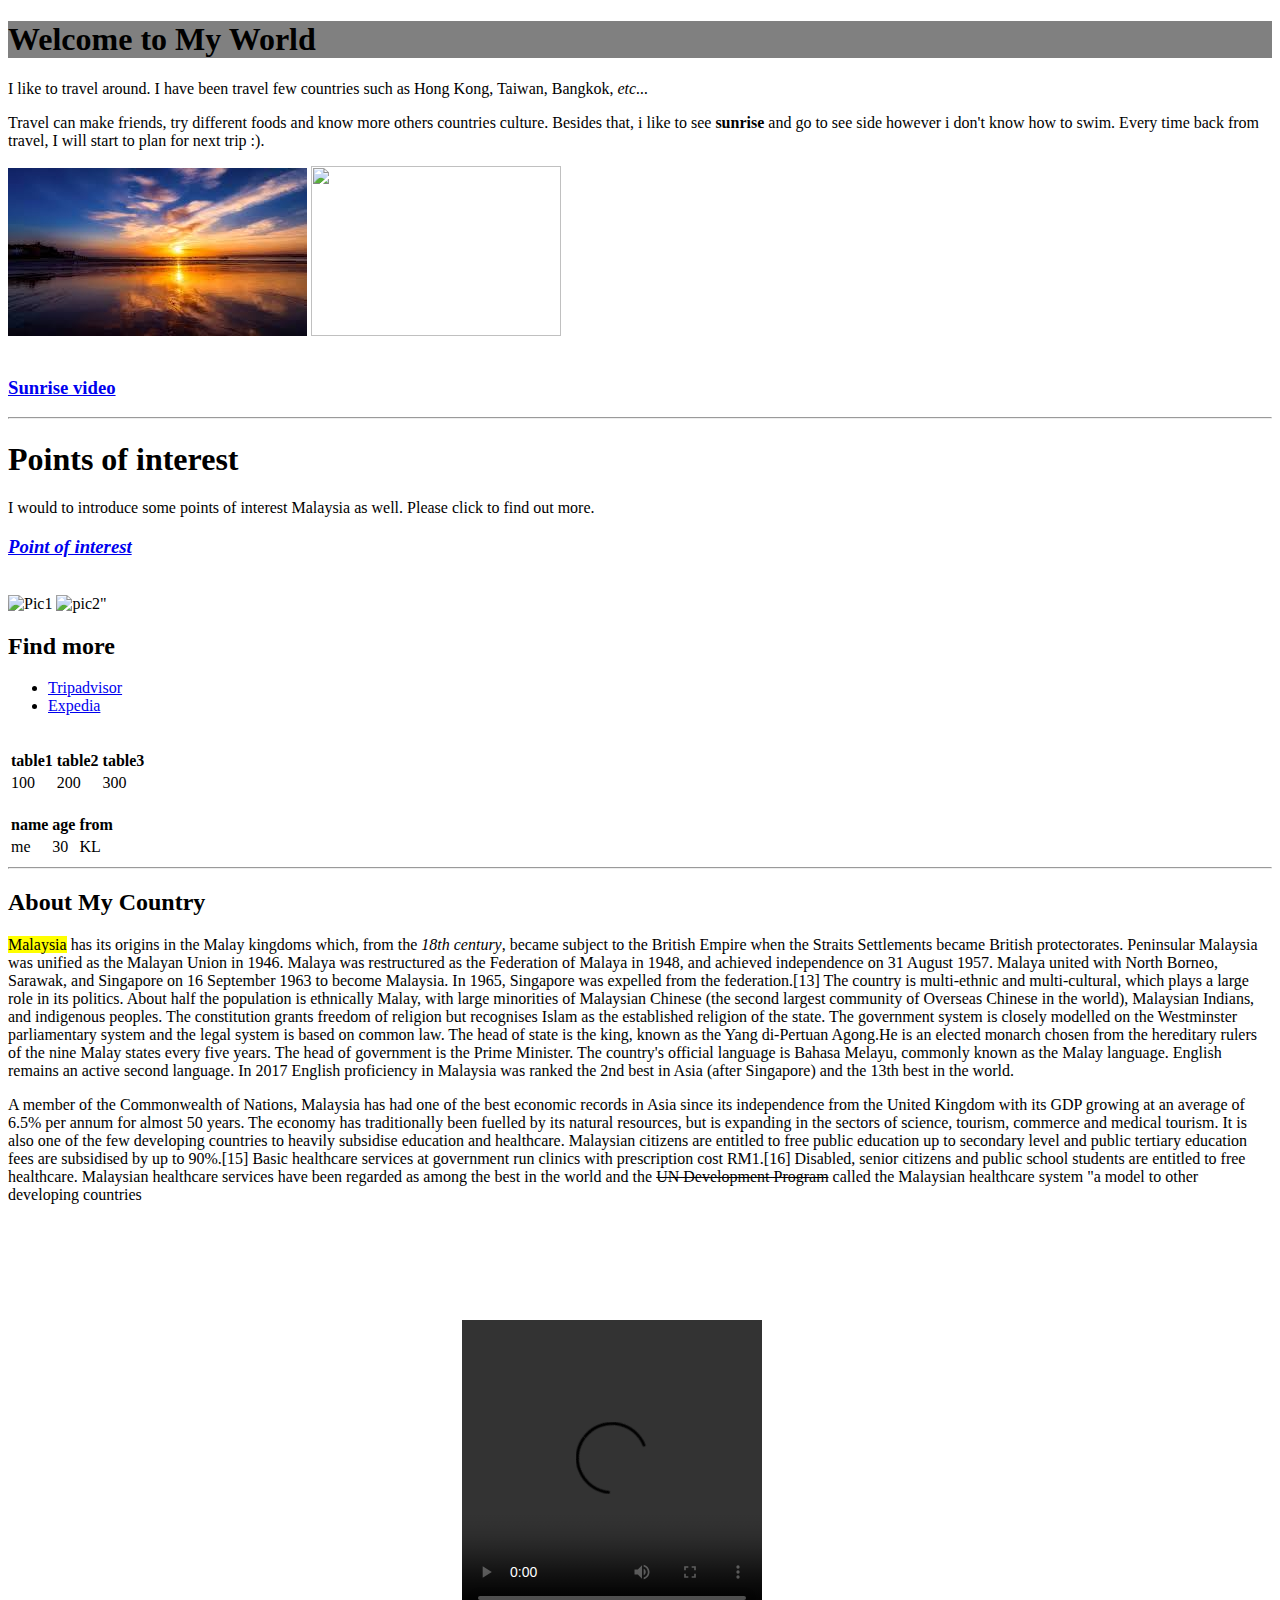
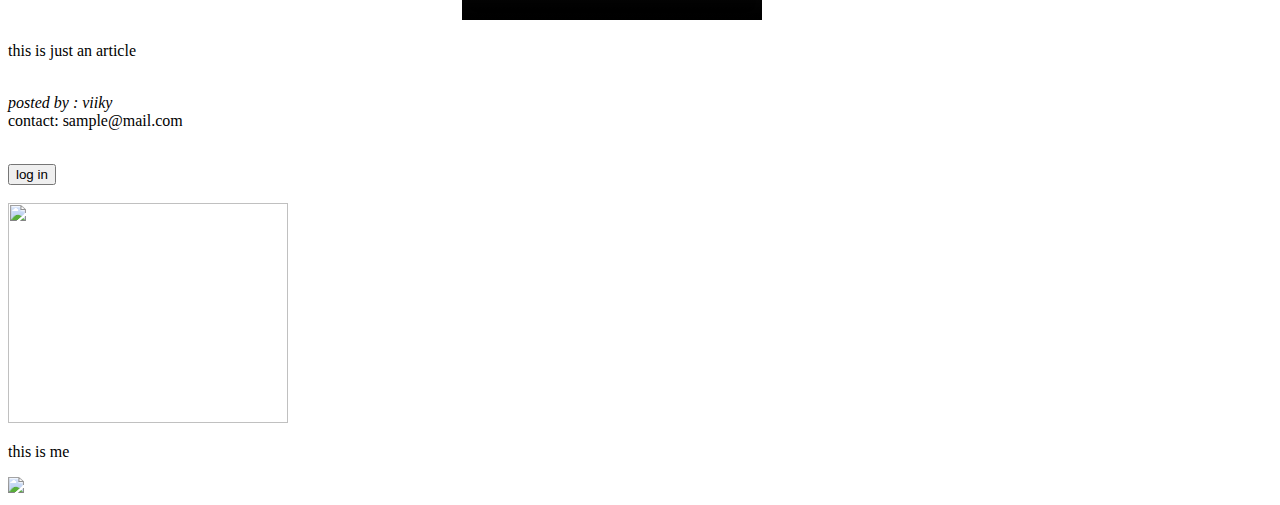
==== index.html @ e0320236 "Rename Html.Html to index.html" ====
<!DOCTYPE html>
<html>
<head>
	<title>My websites</title>
	<link rel="stylesheet" type="text/css" href="style.css">
	<!--link to google font-->
	<link href="https://fonts.googleapis.com/css?family=Indie+Flower" rel="stylesheet">
<body>
	<h1 style="background-color: grey">Welcome to My World</h1>

<p>I like to travel around. I have been travel few countries such as Hong Kong, Taiwan, Bangkok, <em>etc...</em></p>
<p>Travel can make friends, try different foods and know more others countries culture. Besides that, i like to see <strong>sunrise</strong> and go to see side however i don't know how to swim. Every time back from travel, I will start to plan for next trip :). </p>


<img src="[data-uri]">
<img src="https://images.pexels.com/photos/11434/Life-of-Pix-free-stock-photos-sunset-sea-light-mikewilson.jpeg?auto=compress&cs=tinysrgb&h=350" height="170" width="250">
<br/>
<br/>

<a href="https://www.youtube.com/watch?v=Xi4MaJKd1gA" target="_blank"><h3>Sunrise video</h3></a>
<hr>

<section>
<h1 id="omg"> Points of interest</h1>
<p>I would to introduce some points of interest Malaysia as well. Please click to find out more.</p> 
<p><a href="https://theculturetrip.com/asia/malaysia/articles/malaysia-s-most-beautiful-places-to-visit-must-see-destinations/" target="blank"><h3><em>Point of interest</em></h3></a></p>
<br/>
<img src="Pic1.jpg" alt="Pic1" height="220" width="320"> 
<img src="pic2.jpg" alt=pic2" height="220" width="300">
<br>
<h2>Find more</h2>
<ul>
<li> <a href="https://www.tripadvisor.com.my/">Tripadvisor</a></li>
<li><a href="https://www.expedia.com.my/">Expedia</a></li>	
</ul>
<br>
<table>
	 <th>table1</th> <th>table2</th> <th>table3</th> 
	</tr>
 	<tr>
	<td>100</td> <td>200</td><td>300</td>		
	</tr>
	</table>
<br>
<table>
	<tr>
		<th>name</th><th>age</th><th>from</th>
	</tr>
	<tr>
		<td>me</td><td>30</td><td>KL</td>
	</tr>
</table>	
</section>

<hr>
<div id="there">
<h2> About My Country</h2>
<p><mark>Malaysia</mark> has its origins in the Malay kingdoms which, from the <i>18th century</i>, became subject to the British Empire when the Straits Settlements became British protectorates. Peninsular Malaysia was unified as the Malayan Union in 1946. Malaya was restructured as the Federation of Malaya in 1948, and achieved independence on 31 August 1957. Malaya united with North Borneo, Sarawak, and Singapore on 16 September 1963 to become Malaysia. In 1965, Singapore was expelled from the federation.[13] The country is multi-ethnic and multi-cultural, which plays a large role in its politics. About half the population is ethnically Malay, with large minorities of Malaysian Chinese (the second largest community of Overseas Chinese in the world), Malaysian Indians, and indigenous peoples. The constitution grants freedom of religion but recognises Islam as the established religion of the state. The government system is closely modelled on the Westminster parliamentary system and the legal system is based on common law. The head of state is the king, known as the Yang di-Pertuan Agong.He is an elected monarch chosen from the hereditary rulers of the nine Malay states every five years. The head of government is the Prime Minister. The country's official language is Bahasa Melayu, commonly known as the Malay language. English remains an active second language. In 2017 English proficiency in Malaysia was ranked the 2nd best in Asia (after Singapore) and the 13th best in the world.</p>
<p>A member of the Commonwealth of Nations, Malaysia has had one of the best economic records in Asia since its independence from the United Kingdom with its GDP growing at an average of 6.5% per annum for almost 50 years. The economy has traditionally been fuelled by its natural resources, but is expanding in the sectors of science, tourism, commerce and medical tourism. It is also one of the few developing countries to heavily subsidise education and healthcare. Malaysian citizens are entitled to free public education up to secondary level and public tertiary education fees are subsidised by up to 90%.[15] Basic healthcare services at government run clinics with prescription cost RM1.[16] Disabled, senior citizens and public school students are entitled to free healthcare. Malaysian healthcare services have been regarded as among the best in the world and the <del>UN Development Program</del> called the Malaysian healthcare system "a model to other developing countries</p>
</div>

<iframe width="450" height="400" src="https://www.youtube.com/embed/vEORGzG7SgI" frameborder="0" allow="autoplay; encrypted-media" allowfullscreen></iframe>
<video width="300" height="300" controls>
  <source src="vedio.mp4" type="video/mp4">
  </video>

  <div id="one">
  </div>

  <br>
  <article>this is just an article</article>
<!-- Please do not remove it-->
	<br>
	<footer> 
		<p><i>posted by : viiky </i> <br>contact: sample@mail.com </p>
	</footer>
	<br>

	<button id="log in">
		log in
	</button>
<br>
<br>


<section>
	<div id="container1">
	<div class="box" id="bos2"></div>
		<div class="box" id="bos3"></div>
		<div class="box" id="bos4"></div>
</section>

<div id="you">
	<img src="pic2.jpg" height="220" width="280">
	<p>this is me</p>
	<img id="we" src="Pic1.jpg" heigt="100" width="100">
</div>





</body>


</html>
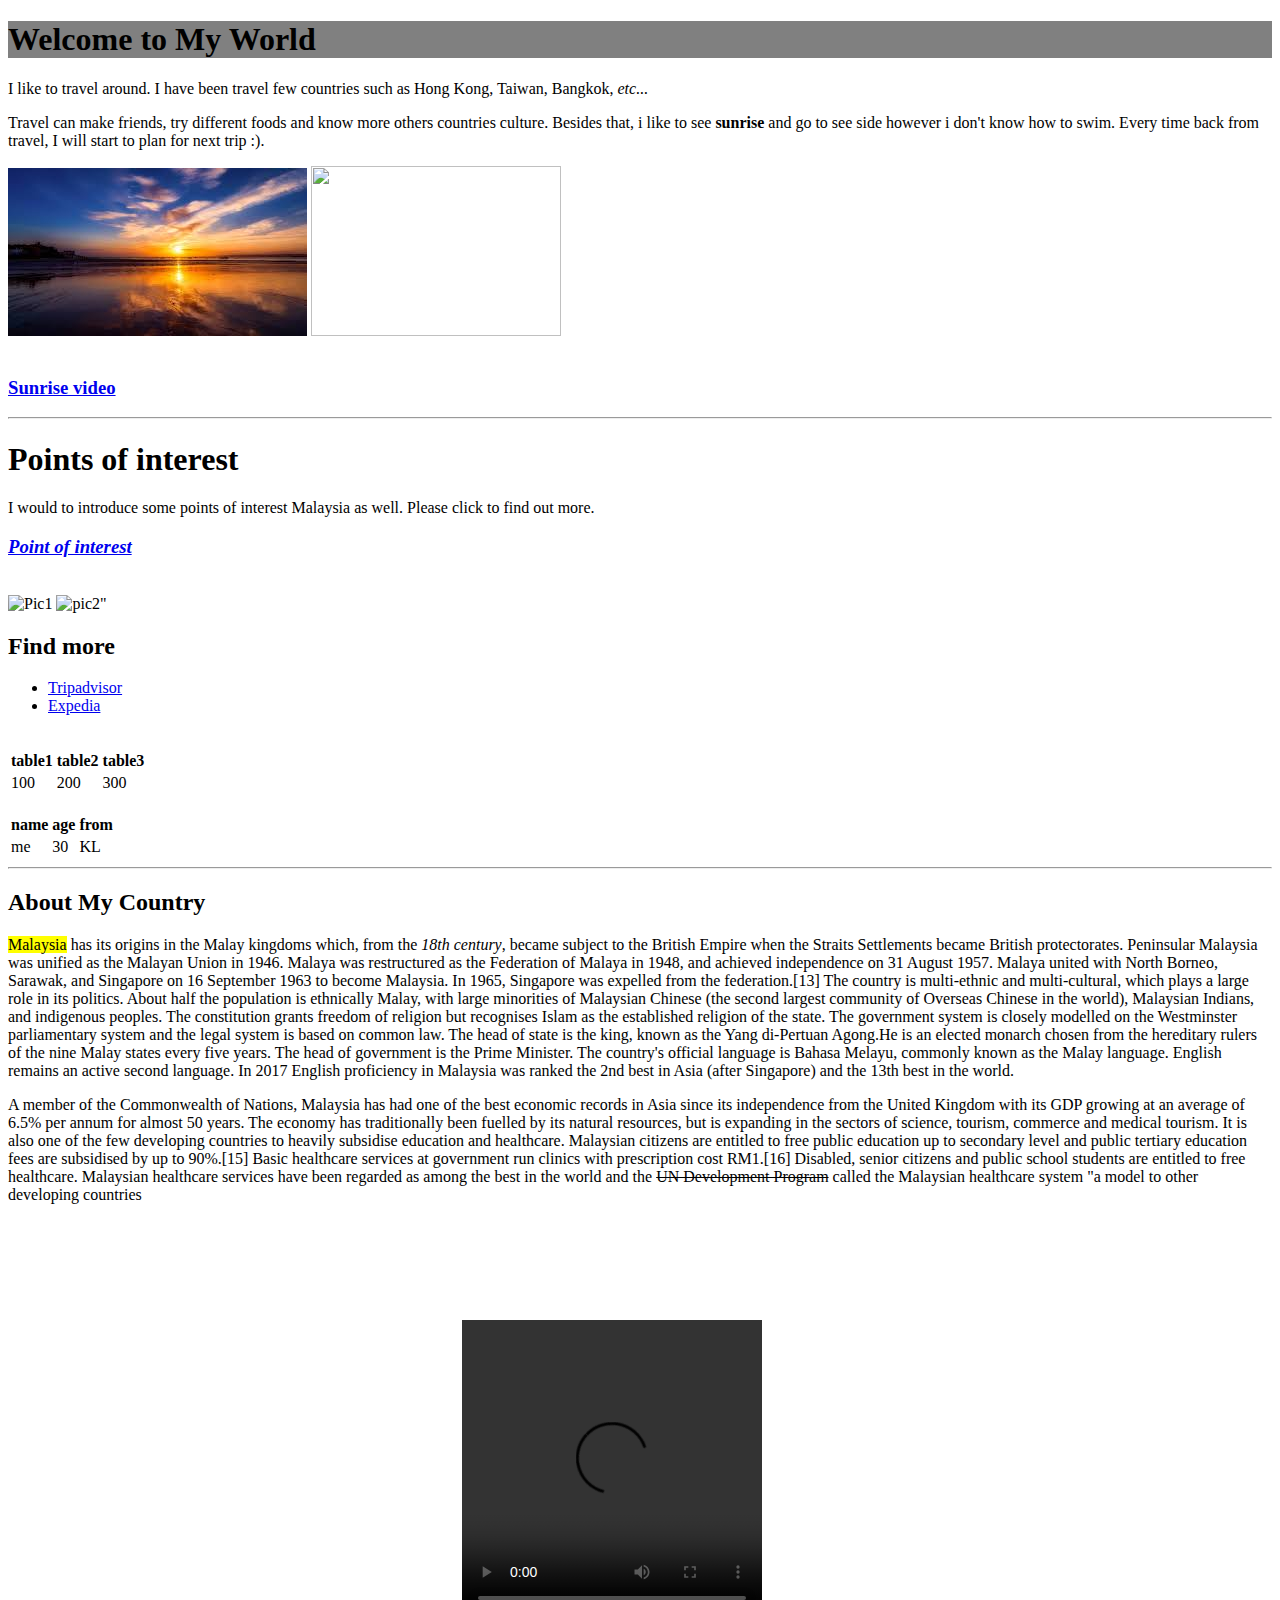
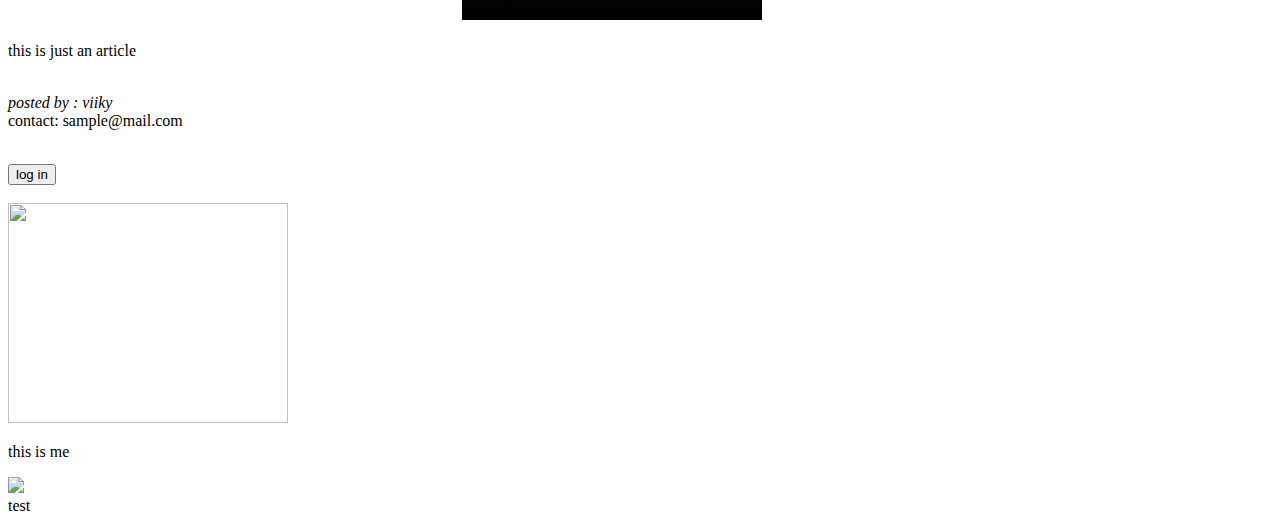
==== commit fb912f34: "testing" ====
--- a/index.html
+++ b/index.html
@@ -98,7 +98,7 @@
 
 
 
-
+test
 
 </body>
 
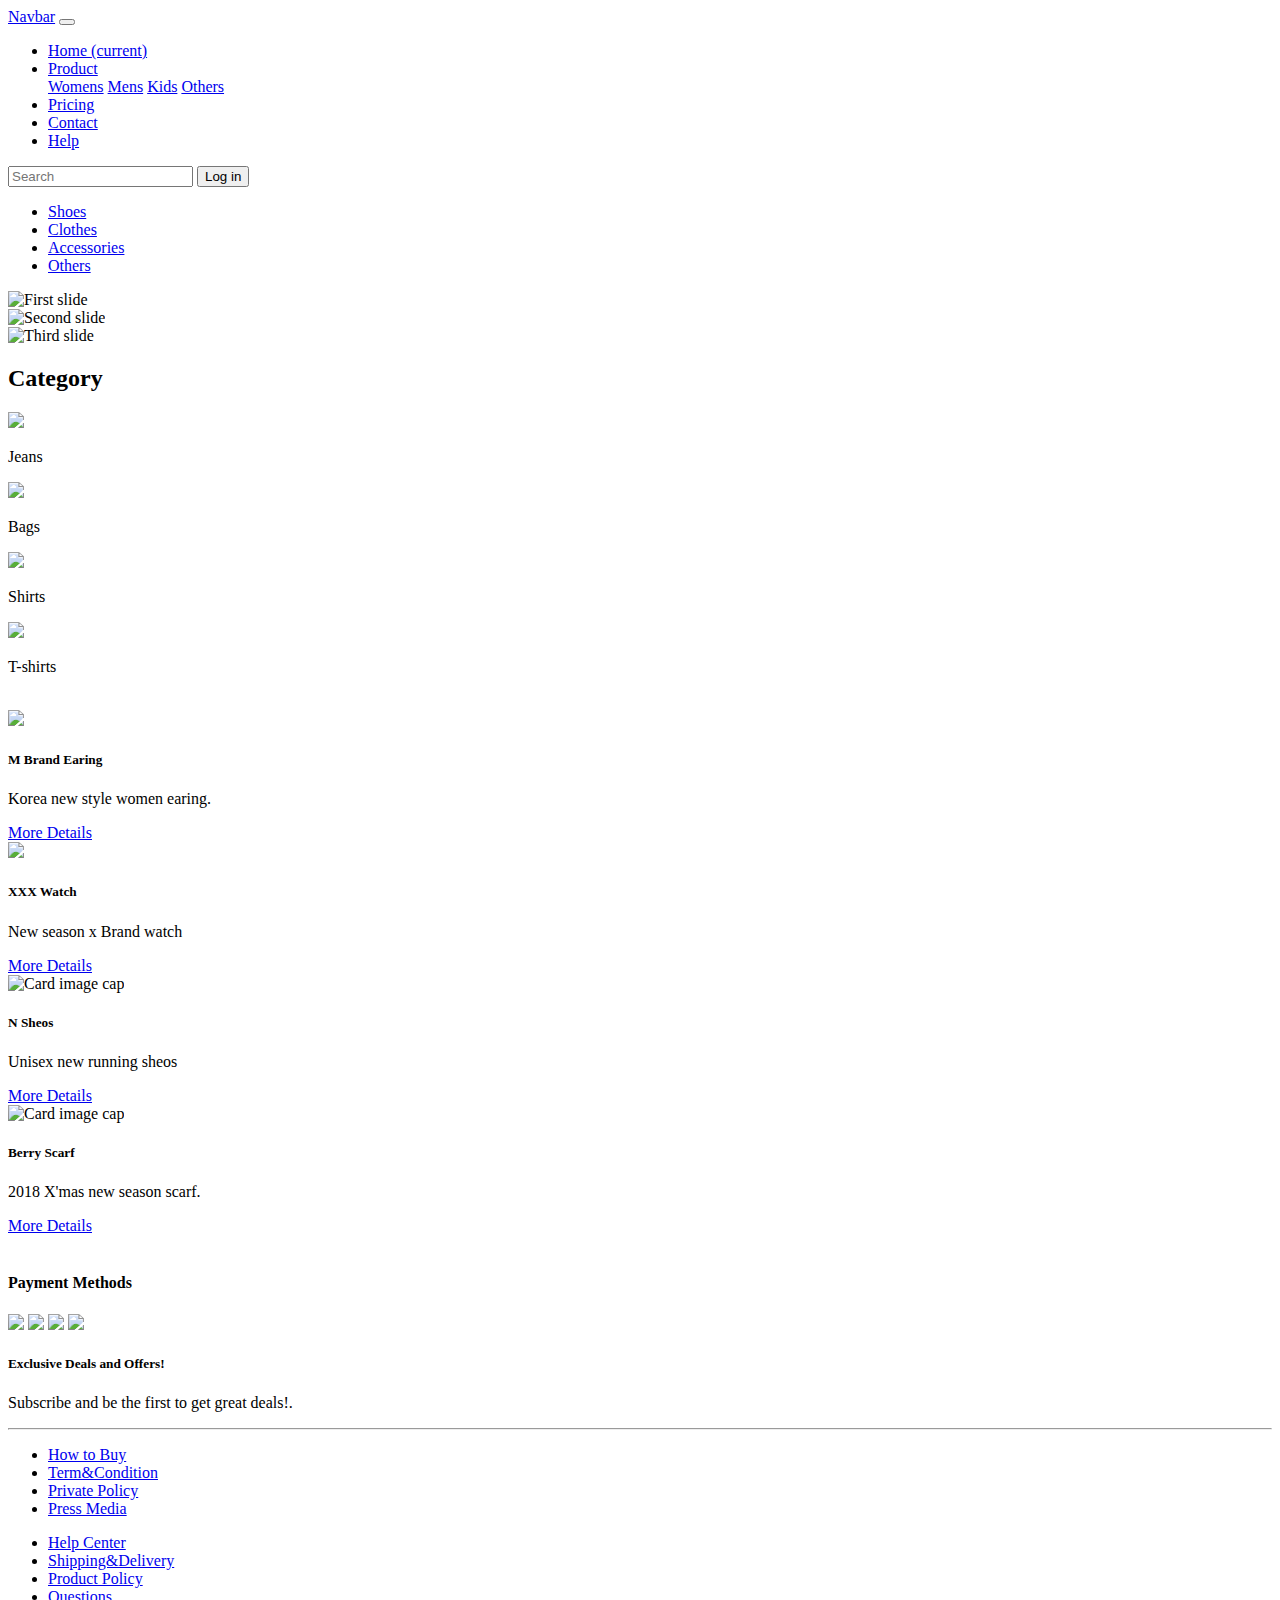
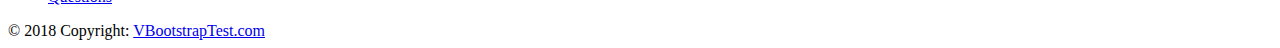
==== commit 36947000: "Add files via upload" ====
--- a/index.html
+++ b/index.html
@@ -1,106 +1,244 @@
 <!DOCTYPE html>
 <html>
 <head>
-	<title>My websites</title>
-	<link rel="stylesheet" type="text/css" href="style.css">
-	<!--link to google font-->
-	<link href="https://fonts.googleapis.com/css?family=Indie+Flower" rel="stylesheet">
+	<title>My Boostrap Page</title>
+	<link rel="stylesheet" href="https://stackpath.bootstrapcdn.com/bootstrap/4.1.3/css/bootstrap.min.css" integrity="sha384-MCw98/SFnGE8fJT3GXwEOngsV7Zt27NXFoaoApmYm81iuXoPkFOJwJ8ERdknLPMO" crossorigin="anonymous">
+	<script src="https://code.jquery.com/jquery-3.3.1.slim.min.js" integrity="sha384-q8i/X+965DzO0rT7abK41JStQIAqVgRVzpbzo5smXKp4YfRvH+8abtTE1Pi6jizo" crossorigin="anonymous"></script>
+<script src="https://cdnjs.cloudflare.com/ajax/libs/popper.js/1.14.3/umd/popper.min.js" integrity="sha384-ZMP7rVo3mIykV+2+9J3UJ46jBk0WLaUAdn689aCwoqbBJiSnjAK/l8WvCWPIPm49" crossorigin="anonymous"></script>
+<script src="https://stackpath.bootstrapcdn.com/bootstrap/4.1.3/js/bootstrap.min.js" integrity="sha384-ChfqqxuZUCnJSK3+MXmPNIyE6ZbWh2IMqE241rYiqJxyMiZ6OW/JmZQ5stwEULTy" crossorigin="anonymous"></script>
+
+<link rel="stylesheet" type="text/css" href="style.css">
+<link href="https://fonts.googleapis.com/css?family=Modern+Antiqua" rel="stylesheet">
+
+</head>
 <body>
-	<h1 style="background-color: grey">Welcome to My World</h1>
-
-<p>I like to travel around. I have been travel few countries such as Hong Kong, Taiwan, Bangkok, <em>etc...</em></p>
-<p>Travel can make friends, try different foods and know more others countries culture. Besides that, i like to see <strong>sunrise</strong> and go to see side however i don't know how to swim. Every time back from travel, I will start to plan for next trip :). </p>
-
-
-<img src="[data-uri]">
-<img src="https://images.pexels.com/photos/11434/Life-of-Pix-free-stock-photos-sunset-sea-light-mikewilson.jpeg?auto=compress&cs=tinysrgb&h=350" height="170" width="250">
-<br/>
-<br/>
-
-<a href="https://www.youtube.com/watch?v=Xi4MaJKd1gA" target="_blank"><h3>Sunrise video</h3></a>
-<hr>
-
-<section>
-<h1 id="omg"> Points of interest</h1>
-<p>I would to introduce some points of interest Malaysia as well. Please click to find out more.</p> 
-<p><a href="https://theculturetrip.com/asia/malaysia/articles/malaysia-s-most-beautiful-places-to-visit-must-see-destinations/" target="blank"><h3><em>Point of interest</em></h3></a></p>
-<br/>
-<img src="Pic1.jpg" alt="Pic1" height="220" width="320"> 
-<img src="pic2.jpg" alt=pic2" height="220" width="300">
+<nav class="navbar navbar-expand-lg navbar-light bg-light">
+  <a class="navbar-brand" href="#">Navbar</a>
+  <button class="navbar-toggler" type="button" data-toggle="collapse" data-target="#navbarSupportedContent" aria-controls="navbarSupportedContent" aria-expanded="false" aria-label="Toggle navigation">
+    <span class="navbar-toggler-icon"></span>
+  </button>
+
+  <div class="collapse navbar-collapse" id="navbarSupportedContent">
+    <ul class="navbar-nav mr-auto">
+      <li class="nav-item active">
+        <a class="nav-link" href="#">Home <span class="sr-only">(current)</span></a>
+      </li>
+      <li class="nav-item dropdown">
+        <a class="nav-link dropdown-toggle" href="#" id="navbarDropdown" role="button" data-toggle="dropdown" aria-haspopup="true" aria-expanded="false">
+          Product
+        </a>
+        <div class="dropdown-menu" aria-labelledby="navbarDropdown">
+          <a class="dropdown-item" href="https://www.lazada.com.my/shop-women-clothing/"
+          target="blank">Womens</a>
+          <a class="dropdown-item" href="https://www.lazada.com.my/shop-men-clothing/" target="blank">Mens</a>
+          <a class="dropdown-item" href="https://www.lazada.com.my/catalog/?q=kids&_keyori=ss&from=input&spm=a2o4k.10707594.search.go.1ea85b7buUgb6O/" target="blank">Kids</a>
+          <a class="dropdown-item" href="#">Others</a>
+        </div>
+      </li>
+       <li class="nav-item">
+        <a class="nav-link" href="https://www.google.com/search?q=pricing&source=lnms&tbm=isch&sa=X&ved=0ahUKEwjR_MbCht_cAhXKeX0KHVUKBMAQ_AUICigB&biw=1366&bih=613/" target="blank">Pricing</a>
+      </li>
+      <li class="nav-item">
+        <a class="nav-link" href="http://www.coca-colaindia.com/content/dam/journey/in/en/private/faqs/contact-us2.jpg/" target="blank">Contact</a>
+      </li>
+      <li class="nav-item">
+        <a class="nav-link" href="https://steemitimages.com/DQmPfGvYUqg9TUsaK8EUegqL2gVGR8FSS67FtYRs86UfUP1/help-and-support.png/" target="blank">Help</a>
+      </li>
+    </ul>
+    <form class="form-inline my-2 my-lg-0">
+      <input class="form-control mr-sm-2" type="search" placeholder="Search" aria-label="Search">
+      <button class="btn btn-outline-success my-2 my-sm-0" type="submit">Log in</button>
+    </form>  
+  </div>
+</nav>
+
+<div class="Picture">
+<ul id="Content" class="nav justify-content-center">
+  <li class="nav-item">
+    <a class="nav-link active" href="#">Shoes</a>
+  </li>
+  <li class="nav-item">
+    <a class="nav-link" href="#">Clothes</a>
+  </li>
+  <li class="nav-item"> 
+    <a class="nav-link" href="#">Accessories</a>
+  </li>
+  <li class="nav-item">
+    <a class="nav-link" href="#">Others</a>
+  </li>
+</ul>
+
+<div id="carouselExampleSlidesOnly" class="carousel slide" data-ride="carousel">
+  <div class="carousel-inner">
+    <div class="carousel-item active">
+      <img class="d-block w-100" src="watch2.jpg" alt="First slide">
+    </div>
+    <div class="carousel-item">
+      <img class="d-block w-100" src="sport sheos.jpg" alt="Second slide">
+    </div>
+    <div class="carousel-item">
+      <img class="d-block w-100" src="mixmix.jpg" alt="Third slide">
+    </div>
+  </div>
+</div>
+</div>
+
+<h2>Category</h2>
+
+<div class="d-flex flex-row">
+<div class="box d-flex flex-column text-center mr-auto" id="box1">
+  <img src="jeans.jpg" class="images-row" id="test" >
+  <p class="text-warning font-weight-bold">Jeans</p>
+</div>
+
+     <div class="box d-flex flex-column text-center mr-auto" id="bos2">
+      <img src="bags.jpg" class="images-row">
+      <p class="text-danger font-weight-bold ">Bags</p>
+    </div>
+
+    <div class="box d-flex flex-column text-center mr-auto" id="bos3">
+      <img src="shirts.jpg" class="images-row">
+      <p class="text-warning font-weight-bold ">Shirts</p> 
+    </div>
+
+    <div class="box d-flex flex-column text-center mr-auto" id="box4">
+      <img src="t-shirt.jpg" class="images-row">
+      <p class="text-danger font-weight-bold ">T-shirts</p>
+  </div>
+  </div>
+
+   <br>
+
+<div class="container-fluid mx-auto">
+  <div class="row mx-auto">
+<div class="card col-sm-3" style="width: 18rem;">
+  <img class="card-img-top" src="earing.jpg">
+  <div class="card-body">
+    <h5 class="card-title">M Brand Earing</h5>
+    <p class="card-text">Korea new style women earing.</p>
+    <a href="https://www.lazada.com.my/products/scrub-round-button-black-and-white-new-fashion-earrings-i241055034-s316735452.html?spm=a2o4k.searchlist.bestshown_1.1.44b5785cMBlORP&search=1/" target="blank" class="btn btn-primary">More Details</a>
+  </div>
+</div>
+<div class="card col-sm-3" style="width: 18rem;">
+  <img class="card-img-top" src="watch.jpg">
+  <div class="card-body">
+    <h5 class="card-title">XXX Watch</h5>
+    <p class="card-text">New season x Brand watch</p>
+    <a href="https://www.lazada.com.my/products/1-pair-of-couple-wrist-watch-casual-pu-leather-round-dial-watchband-black-i117983122-s123971415.html?spm=a2o4k.searchlist.list.17.58f245a07XJLkg&search=1/" target="blank" class="btn btn-primary">More Details</a>
+  </div>
+</div>
+<div class="card col-sm-3" style="width: 18rem;">
+  <img class="card-img-top" src="sheos2.jpg" alt="Card image cap">
+  <div class="card-body">
+    <h5 class="card-title">N Sheos</h5>
+    <p class="card-text">Unisex new running sheos</p>
+    <a href="https://www.lazada.com.my/products/icq-men-sports-shoes-breathable-flying-weaving-mesh-shoes-comfortableleisureblack-i200763167-s247410394.html?spm=a2o4k.searchlist.list.1.7ab76b20dMMT8Z&search=1/" target="blank" class="btn btn-primary">More Details</a>
+  </div>
+</div><div class="card col-sm-3" style="width: 18rem;">
+  <img class="card-img-top" src="scaft.jpg" alt="Card image cap">
+  <div class="card-body">
+    <h5 class="card-title">Berry Scarf</h5>
+    <p class="card-text">2018 X'mas new season  scarf.</p>
+    <a href="https://www.lazada.com.my/products/harry-potter-vouge-house-cosplay-knit-wool-costume-scarf-wrap-gryffindor-i7938633-s9669330.html?spm=a2o4k.searchlist.list.9.20f86a76sxkTZa&search=1/" target="blank" class="btn btn-primary">More Details</a>
+  </div>
+</div>
+</div>
+</div>
+
 <br>
-<h2>Find more</h2>
-<ul>
-<li> <a href="https://www.tripadvisor.com.my/">Tripadvisor</a></li>
-<li><a href="https://www.expedia.com.my/">Expedia</a></li>	
-</ul>
-<br>
-<table>
-	 <th>table1</th> <th>table2</th> <th>table3</th> 
-	</tr>
- 	<tr>
-	<td>100</td> <td>200</td><td>300</td>		
-	</tr>
-	</table>
-<br>
-<table>
-	<tr>
-		<th>name</th><th>age</th><th>from</th>
-	</tr>
-	<tr>
-		<td>me</td><td>30</td><td>KL</td>
-	</tr>
-</table>	
-</section>
-
-<hr>
-<div id="there">
-<h2> About My Country</h2>
-<p><mark>Malaysia</mark> has its origins in the Malay kingdoms which, from the <i>18th century</i>, became subject to the British Empire when the Straits Settlements became British protectorates. Peninsular Malaysia was unified as the Malayan Union in 1946. Malaya was restructured as the Federation of Malaya in 1948, and achieved independence on 31 August 1957. Malaya united with North Borneo, Sarawak, and Singapore on 16 September 1963 to become Malaysia. In 1965, Singapore was expelled from the federation.[13] The country is multi-ethnic and multi-cultural, which plays a large role in its politics. About half the population is ethnically Malay, with large minorities of Malaysian Chinese (the second largest community of Overseas Chinese in the world), Malaysian Indians, and indigenous peoples. The constitution grants freedom of religion but recognises Islam as the established religion of the state. The government system is closely modelled on the Westminster parliamentary system and the legal system is based on common law. The head of state is the king, known as the Yang di-Pertuan Agong.He is an elected monarch chosen from the hereditary rulers of the nine Malay states every five years. The head of government is the Prime Minister. The country's official language is Bahasa Melayu, commonly known as the Malay language. English remains an active second language. In 2017 English proficiency in Malaysia was ranked the 2nd best in Asia (after Singapore) and the 13th best in the world.</p>
-<p>A member of the Commonwealth of Nations, Malaysia has had one of the best economic records in Asia since its independence from the United Kingdom with its GDP growing at an average of 6.5% per annum for almost 50 years. The economy has traditionally been fuelled by its natural resources, but is expanding in the sectors of science, tourism, commerce and medical tourism. It is also one of the few developing countries to heavily subsidise education and healthcare. Malaysian citizens are entitled to free public education up to secondary level and public tertiary education fees are subsidised by up to 90%.[15] Basic healthcare services at government run clinics with prescription cost RM1.[16] Disabled, senior citizens and public school students are entitled to free healthcare. Malaysian healthcare services have been regarded as among the best in the world and the <del>UN Development Program</del> called the Malaysian healthcare system "a model to other developing countries</p>
-</div>
-
-<iframe width="450" height="400" src="https://www.youtube.com/embed/vEORGzG7SgI" frameborder="0" allow="autoplay; encrypted-media" allowfullscreen></iframe>
-<video width="300" height="300" controls>
-  <source src="vedio.mp4" type="video/mp4">
-  </video>
-
-  <div id="one">
-  </div>
-
-  <br>
-  <article>this is just an article</article>
-<!-- Please do not remove it-->
-	<br>
-	<footer> 
-		<p><i>posted by : viiky </i> <br>contact: sample@mail.com </p>
-	</footer>
-	<br>
-
-	<button id="log in">
-		log in
-	</button>
-<br>
-<br>
-
-
-<section>
-	<div id="container1">
-	<div class="box" id="bos2"></div>
-		<div class="box" id="bos3"></div>
-		<div class="box" id="bos4"></div>
-</section>
-
-<div id="you">
-	<img src="pic2.jpg" height="220" width="280">
-	<p>this is me</p>
-	<img id="we" src="Pic1.jpg" heigt="100" width="100">
-</div>
-
-
-
-test
+
+<h4 class="text-success width=100vw">Payment Methods</h4>
+<div class="img-thumbnail">
+<img src="cimb.jpg ">
+<img src="visa.jpg">
+<img src="maybank.png">
+<img src="alipay.png">
+</div>
+
+
+
+<!-- Footer -->
+<footer class="page-footer font-small text-dark pt-4">
+
+    <!-- Footer Links -->
+    <div class="container-fluid text-center text-md-left">
+
+      <!-- Grid row -->
+      <div class="row">
+
+        <!-- Grid column -->
+        <div class="col-md-6 mt-md-0 mt-3">
+
+          <!-- Content -->
+          <h5 class="text-uppercase">Exclusive Deals and Offers!</h5>
+          <p>Subscribe and be the first to get great deals!.</p>
+
+        </div>
+        <!-- Grid column -->
+
+        <hr class="clearfix w-100 d-md-none pb-3">
+
+        <!-- Grid column -->
+        <div class="col-md-3 mb-md-0 mb-3">
+
+            <!-- Links -->
+            
+            <ul class="list-unstyled">
+              <li>
+                <a href="#!">How to Buy</a>
+              </li>
+              <li>
+                <a href="#!">Term&Condition</a>
+              </li>
+              <li>
+                <a href="#!">Private Policy</a>
+              </li>
+              <li>
+                <a href="#!">Press Media</a>
+              </li>
+            </ul>
+
+          </div>
+          <!-- Grid column -->
+
+          <!-- Grid column -->
+          <div class="col-md-3 mb-md-0 mb-3">
+
+            <!-- Links -->
+            
+            <ul class="list-unstyled">
+              <li>
+                <a href="#!">Help Center</a>
+              </li>
+              <li>
+                <a href="#!">Shipping&Delivery</a>
+              </li>
+              <li>
+                <a href="#!">Product Policy</a>
+              </li>
+              <li>
+                <a href="#!">Questions</a>
+              </li>
+            </ul>
+          
+
+          </div>
+          <!-- Grid column -->
+
+      </div>
+      <!-- Grid row -->
+
+    </div>
+    <!-- Footer Links -->
+
+    <!-- Copyright -->
+    <div class="footer-copyright text-center py-3">© 2018 Copyright:
+      <a href="https://mdbootstrap.com/bootstrap-tutorial/"> VBootstrapTest.com</a>
+    </div>
+    <!-- Copyright -->
+
+  </footer>
+  <!-- Footer -->  
 
 </body>
-
-
-</html>
+</html>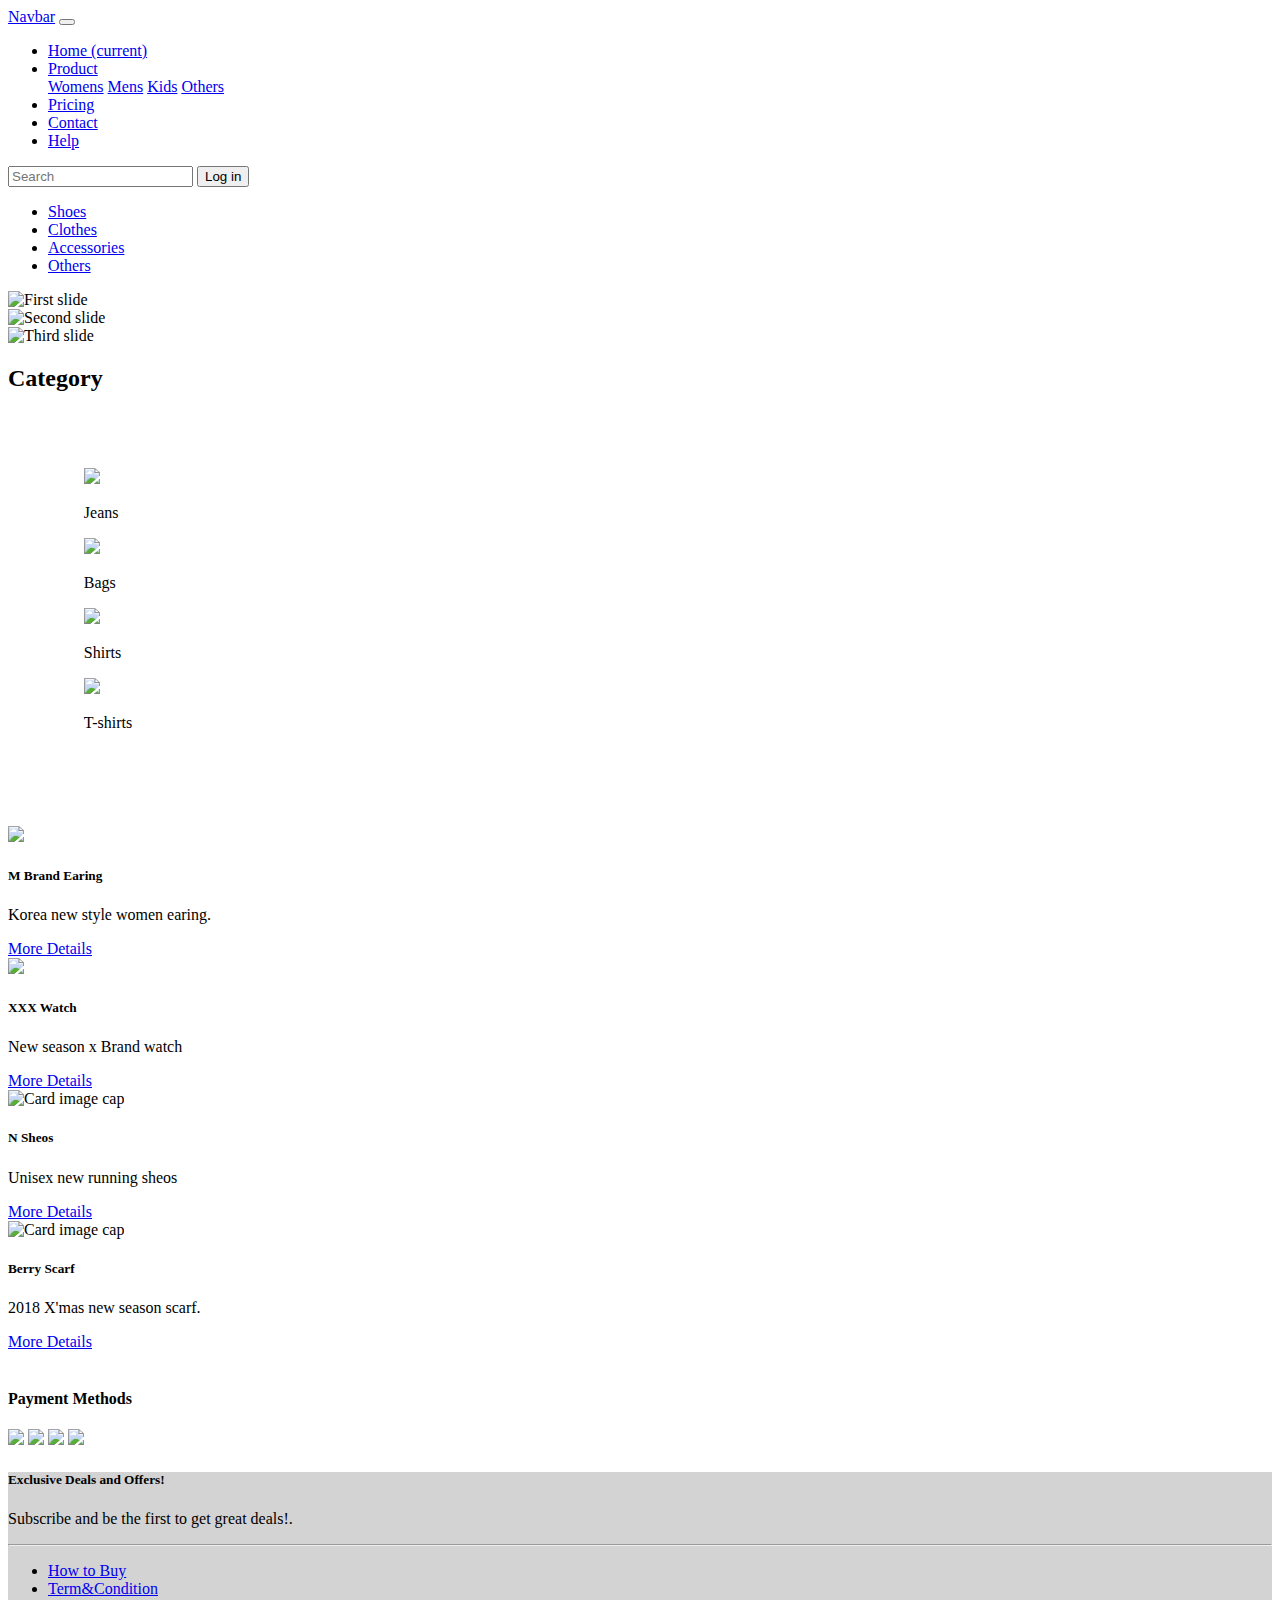
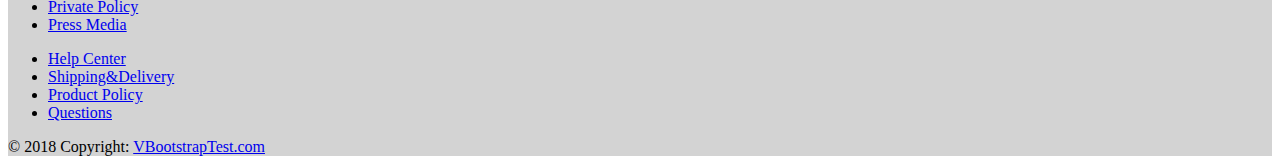
==== commit 3ffcda7c: "Add files via upload" ====
--- a/index.html
+++ b/index.html
@@ -85,14 +85,14 @@
 
 <h2>Category</h2>
 
-<div class="d-flex flex-row">
+<div class="d-flex flex-row" style="margin: 6%">
 <div class="box d-flex flex-column text-center mr-auto" id="box1">
   <img src="jeans.jpg" class="images-row" id="test" >
   <p class="text-warning font-weight-bold">Jeans</p>
 </div>
 
      <div class="box d-flex flex-column text-center mr-auto" id="bos2">
-      <img src="bags.jpg" class="images-row">
+      <img src="bags.jpg" class="images-row ">
       <p class="text-danger font-weight-bold ">Bags</p>
     </div>
 
@@ -147,7 +147,7 @@
 
 <br>
 
-<h4 class="text-success width=100vw">Payment Methods</h4>
+<h4 class="text-success">Payment Methods</h4>
 <div class="img-thumbnail">
 <img src="cimb.jpg ">
 <img src="visa.jpg">
@@ -158,10 +158,10 @@
 
 
 <!-- Footer -->
-<footer class="page-footer font-small text-dark pt-4">
+<footer class="page-footer font-small pt-4" style="background-color: lightgrey">
 
     <!-- Footer Links -->
-    <div class="container-fluid text-center text-md-left">
+    <div class="container-fluid  text-md-left">
 
       <!-- Grid row -->
       <div class="row">
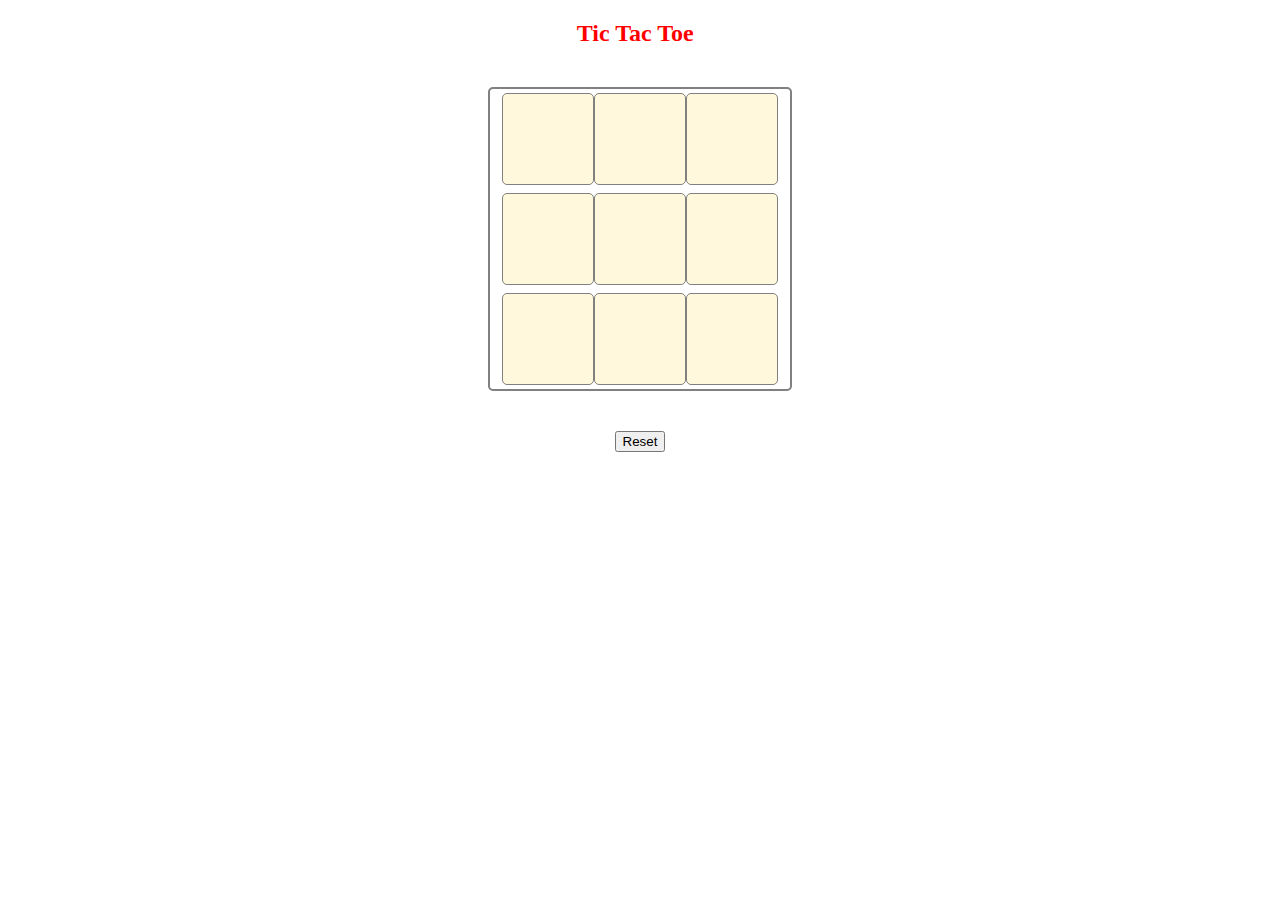
==== commit 41c0e2a8: "Add files via upload" ====
--- a/index.html
+++ b/index.html
@@ -1,244 +1,72 @@
-<!DOCTYPE html>
+ <!DOCTYPE html>
 <html>
 <head>
-	<title>My Boostrap Page</title>
-	<link rel="stylesheet" href="https://stackpath.bootstrapcdn.com/bootstrap/4.1.3/css/bootstrap.min.css" integrity="sha384-MCw98/SFnGE8fJT3GXwEOngsV7Zt27NXFoaoApmYm81iuXoPkFOJwJ8ERdknLPMO" crossorigin="anonymous">
-	<script src="https://code.jquery.com/jquery-3.3.1.slim.min.js" integrity="sha384-q8i/X+965DzO0rT7abK41JStQIAqVgRVzpbzo5smXKp4YfRvH+8abtTE1Pi6jizo" crossorigin="anonymous"></script>
-<script src="https://cdnjs.cloudflare.com/ajax/libs/popper.js/1.14.3/umd/popper.min.js" integrity="sha384-ZMP7rVo3mIykV+2+9J3UJ46jBk0WLaUAdn689aCwoqbBJiSnjAK/l8WvCWPIPm49" crossorigin="anonymous"></script>
-<script src="https://stackpath.bootstrapcdn.com/bootstrap/4.1.3/js/bootstrap.min.js" integrity="sha384-ChfqqxuZUCnJSK3+MXmPNIyE6ZbWh2IMqE241rYiqJxyMiZ6OW/JmZQ5stwEULTy" crossorigin="anonymous"></script>
+	<title>TIC TAC TOE</title>
+</head>
 
-<link rel="stylesheet" type="text/css" href="style.css">
-<link href="https://fonts.googleapis.com/css?family=Modern+Antiqua" rel="stylesheet">
+<style type="text/css">
+	*{
+		user-select: none;
+	}
+	.container{
+		height: 300px;
+		width: 300px;
+		border: 2px solid grey;
+		align-items: center;
+		border-radius: 5px;
+		display: flex;
+		flex-wrap: wrap;
+		justify-content: center;	
+		margin: 40px auto;
+	}
 
-</head>
+	.box{
+		height: 30%;
+		width: 30%;
+		border: 1px solid grey;	
+		border-radius: 5px;
+		background-color: cornsilk;	
+	}
+
+	button{
+		display: block;
+		margin: 5px auto;
+	}
+	h2{
+		margin-left: 45%;
+		color: red ;
+	}
+	span{
+		font-size: 40px;
+		color: pink;
+		padding-top: 17px; 
+		display: inline-block; 
+		margin-left: 35%;
+	}
+
+</style>
+
 <body>
-<nav class="navbar navbar-expand-lg navbar-light bg-light">
-  <a class="navbar-brand" href="#">Navbar</a>
-  <button class="navbar-toggler" type="button" data-toggle="collapse" data-target="#navbarSupportedContent" aria-controls="navbarSupportedContent" aria-expanded="false" aria-label="Toggle navigation">
-    <span class="navbar-toggler-icon"></span>
-  </button>
+	
+<h2 id='gameMsg'> Tic Tac Toe</h2>
 
-  <div class="collapse navbar-collapse" id="navbarSupportedContent">
-    <ul class="navbar-nav mr-auto">
-      <li class="nav-item active">
-        <a class="nav-link" href="#">Home <span class="sr-only">(current)</span></a>
-      </li>
-      <li class="nav-item dropdown">
-        <a class="nav-link dropdown-toggle" href="#" id="navbarDropdown" role="button" data-toggle="dropdown" aria-haspopup="true" aria-expanded="false">
-          Product
-        </a>
-        <div class="dropdown-menu" aria-labelledby="navbarDropdown">
-          <a class="dropdown-item" href="https://www.lazada.com.my/shop-women-clothing/"
-          target="blank">Womens</a>
-          <a class="dropdown-item" href="https://www.lazada.com.my/shop-men-clothing/" target="blank">Mens</a>
-          <a class="dropdown-item" href="https://www.lazada.com.my/catalog/?q=kids&_keyori=ss&from=input&spm=a2o4k.10707594.search.go.1ea85b7buUgb6O/" target="blank">Kids</a>
-          <a class="dropdown-item" href="#">Others</a>
-        </div>
-      </li>
-       <li class="nav-item">
-        <a class="nav-link" href="https://www.google.com/search?q=pricing&source=lnms&tbm=isch&sa=X&ved=0ahUKEwjR_MbCht_cAhXKeX0KHVUKBMAQ_AUICigB&biw=1366&bih=613/" target="blank">Pricing</a>
-      </li>
-      <li class="nav-item">
-        <a class="nav-link" href="http://www.coca-colaindia.com/content/dam/journey/in/en/private/faqs/contact-us2.jpg/" target="blank">Contact</a>
-      </li>
-      <li class="nav-item">
-        <a class="nav-link" href="https://steemitimages.com/DQmPfGvYUqg9TUsaK8EUegqL2gVGR8FSS67FtYRs86UfUP1/help-and-support.png/" target="blank">Help</a>
-      </li>
-    </ul>
-    <form class="form-inline my-2 my-lg-0">
-      <input class="form-control mr-sm-2" type="search" placeholder="Search" aria-label="Search">
-      <button class="btn btn-outline-success my-2 my-sm-0" type="submit">Log in</button>
-    </form>  
-  </div>
-</nav>
-
-<div class="Picture">
-<ul id="Content" class="nav justify-content-center">
-  <li class="nav-item">
-    <a class="nav-link active" href="#">Shoes</a>
-  </li>
-  <li class="nav-item">
-    <a class="nav-link" href="#">Clothes</a>
-  </li>
-  <li class="nav-item"> 
-    <a class="nav-link" href="#">Accessories</a>
-  </li>
-  <li class="nav-item">
-    <a class="nav-link" href="#">Others</a>
-  </li>
-</ul>
-
-<div id="carouselExampleSlidesOnly" class="carousel slide" data-ride="carousel">
-  <div class="carousel-inner">
-    <div class="carousel-item active">
-      <img class="d-block w-100" src="watch2.jpg" alt="First slide">
-    </div>
-    <div class="carousel-item">
-      <img class="d-block w-100" src="sport sheos.jpg" alt="Second slide">
-    </div>
-    <div class="carousel-item">
-      <img class="d-block w-100" src="mixmix.jpg" alt="Third slide">
-    </div>
-  </div>
-</div>
+<div class='container' >
+	<div onclick='play(this, 1)' id='0' class='box'></div>
+	<div onclick='play(this, 2)' id='1' class='box'></div>
+	<div onclick='play(this, 4)' id='2' class='box'></div>
+	<div onclick='play(this, 8)' id='3' class='box'></div>
+	<div onclick='play(this, 16)' id='4' class='box'></div>
+	<div onclick='play(this, 32)' id='5' class='box'></div>
+	<div onclick='play(this, 64)' id='6' class='box'></div>
+	<div onclick='play(this, 128)' id='7' class='box'></div>
+	<div onclick='play(this, 256)' id='8' class='box'></div>
+	
 </div>
 
-<h2>Category</h2>
+<button onclick="resetGame()">Reset</button>
 
-<div class="d-flex flex-row" style="margin: 6%">
-<div class="box d-flex flex-column text-center mr-auto" id="box1">
-  <img src="jeans.jpg" class="images-row" id="test" >
-  <p class="text-warning font-weight-bold">Jeans</p>
-</div>
-
-     <div class="box d-flex flex-column text-center mr-auto" id="bos2">
-      <img src="bags.jpg" class="images-row ">
-      <p class="text-danger font-weight-bold ">Bags</p>
-    </div>
-
-    <div class="box d-flex flex-column text-center mr-auto" id="bos3">
-      <img src="shirts.jpg" class="images-row">
-      <p class="text-warning font-weight-bold ">Shirts</p> 
-    </div>
-
-    <div class="box d-flex flex-column text-center mr-auto" id="box4">
-      <img src="t-shirt.jpg" class="images-row">
-      <p class="text-danger font-weight-bold ">T-shirts</p>
-  </div>
-  </div>
-
-   <br>
-
-<div class="container-fluid mx-auto">
-  <div class="row mx-auto">
-<div class="card col-sm-3" style="width: 18rem;">
-  <img class="card-img-top" src="earing.jpg">
-  <div class="card-body">
-    <h5 class="card-title">M Brand Earing</h5>
-    <p class="card-text">Korea new style women earing.</p>
-    <a href="https://www.lazada.com.my/products/scrub-round-button-black-and-white-new-fashion-earrings-i241055034-s316735452.html?spm=a2o4k.searchlist.bestshown_1.1.44b5785cMBlORP&search=1/" target="blank" class="btn btn-primary">More Details</a>
-  </div>
-</div>
-<div class="card col-sm-3" style="width: 18rem;">
-  <img class="card-img-top" src="watch.jpg">
-  <div class="card-body">
-    <h5 class="card-title">XXX Watch</h5>
-    <p class="card-text">New season x Brand watch</p>
-    <a href="https://www.lazada.com.my/products/1-pair-of-couple-wrist-watch-casual-pu-leather-round-dial-watchband-black-i117983122-s123971415.html?spm=a2o4k.searchlist.list.17.58f245a07XJLkg&search=1/" target="blank" class="btn btn-primary">More Details</a>
-  </div>
-</div>
-<div class="card col-sm-3" style="width: 18rem;">
-  <img class="card-img-top" src="sheos2.jpg" alt="Card image cap">
-  <div class="card-body">
-    <h5 class="card-title">N Sheos</h5>
-    <p class="card-text">Unisex new running sheos</p>
-    <a href="https://www.lazada.com.my/products/icq-men-sports-shoes-breathable-flying-weaving-mesh-shoes-comfortableleisureblack-i200763167-s247410394.html?spm=a2o4k.searchlist.list.1.7ab76b20dMMT8Z&search=1/" target="blank" class="btn btn-primary">More Details</a>
-  </div>
-</div><div class="card col-sm-3" style="width: 18rem;">
-  <img class="card-img-top" src="scaft.jpg" alt="Card image cap">
-  <div class="card-body">
-    <h5 class="card-title">Berry Scarf</h5>
-    <p class="card-text">2018 X'mas new season  scarf.</p>
-    <a href="https://www.lazada.com.my/products/harry-potter-vouge-house-cosplay-knit-wool-costume-scarf-wrap-gryffindor-i7938633-s9669330.html?spm=a2o4k.searchlist.list.9.20f86a76sxkTZa&search=1/" target="blank" class="btn btn-primary">More Details</a>
-  </div>
-</div>
-</div>
-</div>
-
-<br>
-
-<h4 class="text-success">Payment Methods</h4>
-<div class="img-thumbnail">
-<img src="cimb.jpg ">
-<img src="visa.jpg">
-<img src="maybank.png">
-<img src="alipay.png">
-</div>
-
-
-
-<!-- Footer -->
-<footer class="page-footer font-small pt-4" style="background-color: lightgrey">
-
-    <!-- Footer Links -->
-    <div class="container-fluid  text-md-left">
-
-      <!-- Grid row -->
-      <div class="row">
-
-        <!-- Grid column -->
-        <div class="col-md-6 mt-md-0 mt-3">
-
-          <!-- Content -->
-          <h5 class="text-uppercase">Exclusive Deals and Offers!</h5>
-          <p>Subscribe and be the first to get great deals!.</p>
-
-        </div>
-        <!-- Grid column -->
-
-        <hr class="clearfix w-100 d-md-none pb-3">
-
-        <!-- Grid column -->
-        <div class="col-md-3 mb-md-0 mb-3">
-
-            <!-- Links -->
-            
-            <ul class="list-unstyled">
-              <li>
-                <a href="#!">How to Buy</a>
-              </li>
-              <li>
-                <a href="#!">Term&Condition</a>
-              </li>
-              <li>
-                <a href="#!">Private Policy</a>
-              </li>
-              <li>
-                <a href="#!">Press Media</a>
-              </li>
-            </ul>
-
-          </div>
-          <!-- Grid column -->
-
-          <!-- Grid column -->
-          <div class="col-md-3 mb-md-0 mb-3">
-
-            <!-- Links -->
-            
-            <ul class="list-unstyled">
-              <li>
-                <a href="#!">Help Center</a>
-              </li>
-              <li>
-                <a href="#!">Shipping&Delivery</a>
-              </li>
-              <li>
-                <a href="#!">Product Policy</a>
-              </li>
-              <li>
-                <a href="#!">Questions</a>
-              </li>
-            </ul>
-          
-
-          </div>
-          <!-- Grid column -->
-
-      </div>
-      <!-- Grid row -->
-
-    </div>
-    <!-- Footer Links -->
-
-    <!-- Copyright -->
-    <div class="footer-copyright text-center py-3">© 2018 Copyright:
-      <a href="https://mdbootstrap.com/bootstrap-tutorial/"> VBootstrapTest.com</a>
-    </div>
-    <!-- Copyright -->
-
-  </footer>
-  <!-- Footer -->  
+<script src="script.js"></script>
 
 </body>
-</html>+</html> 
+
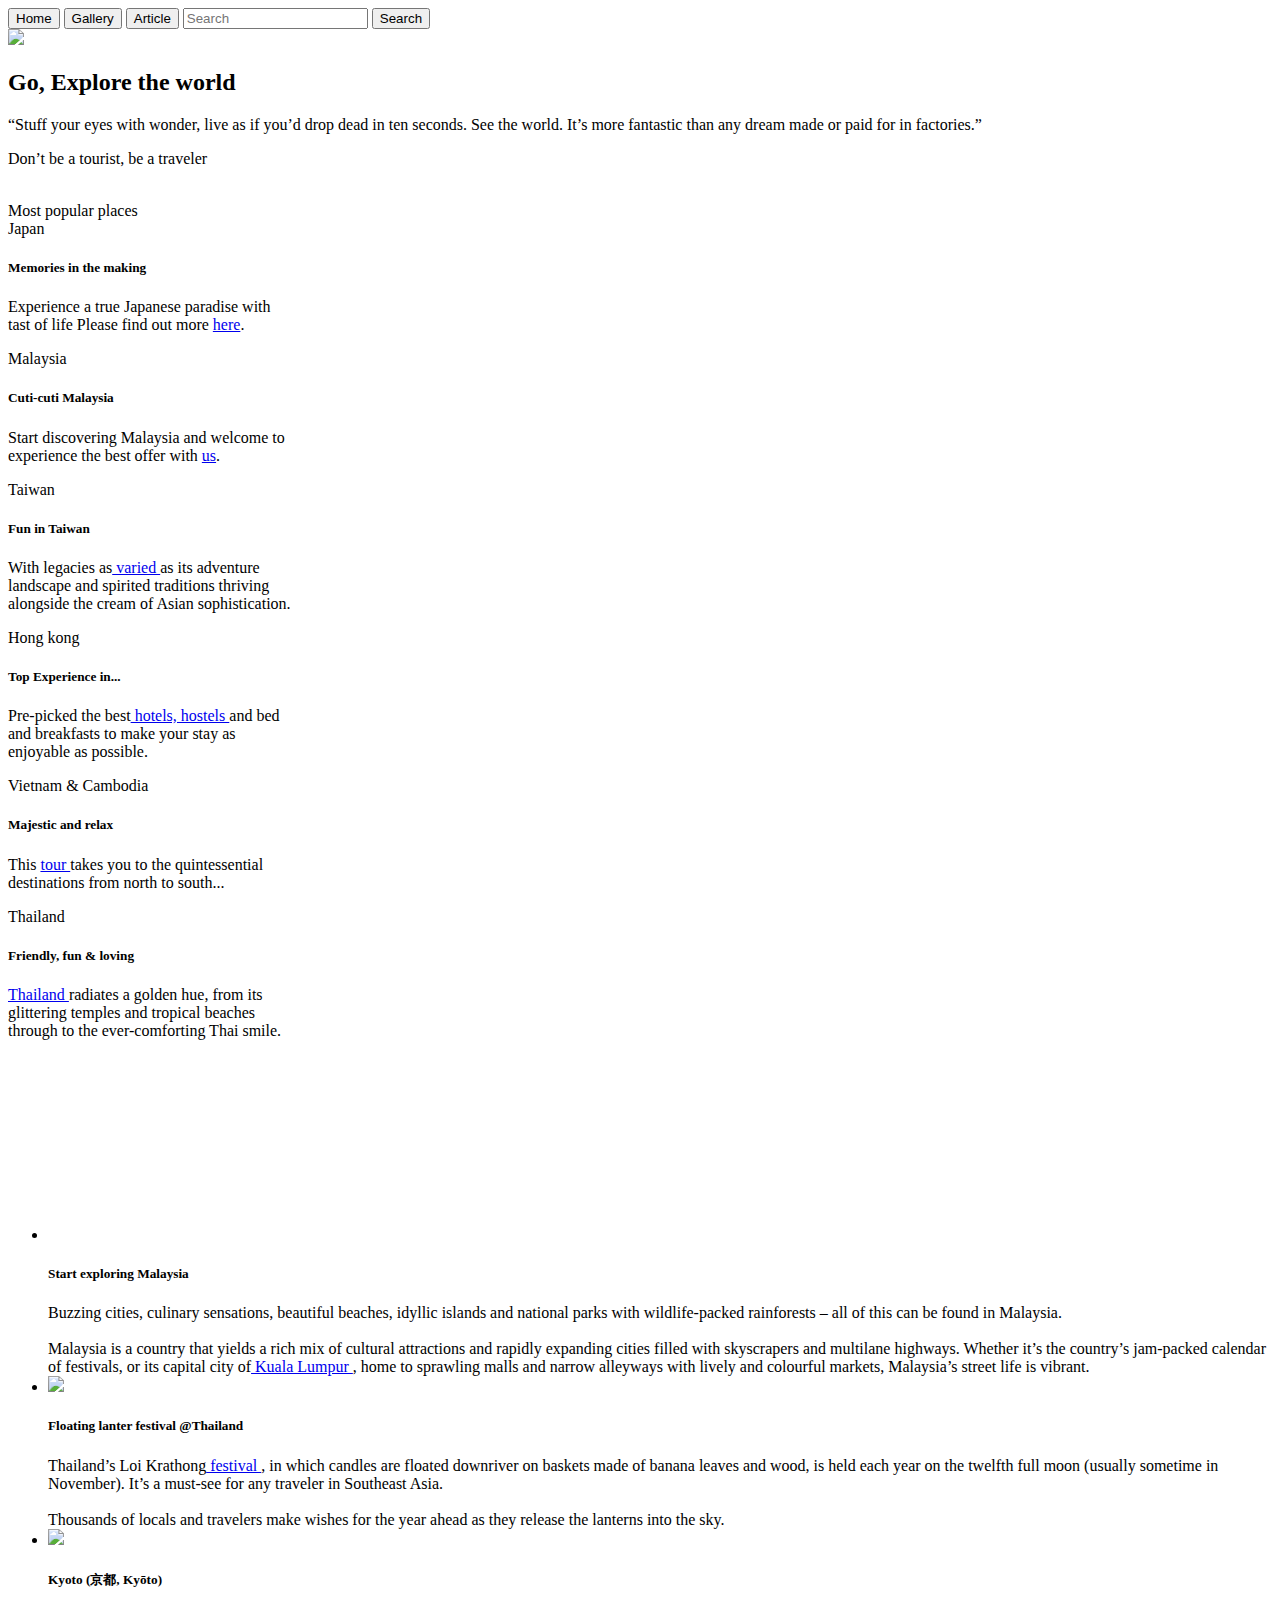
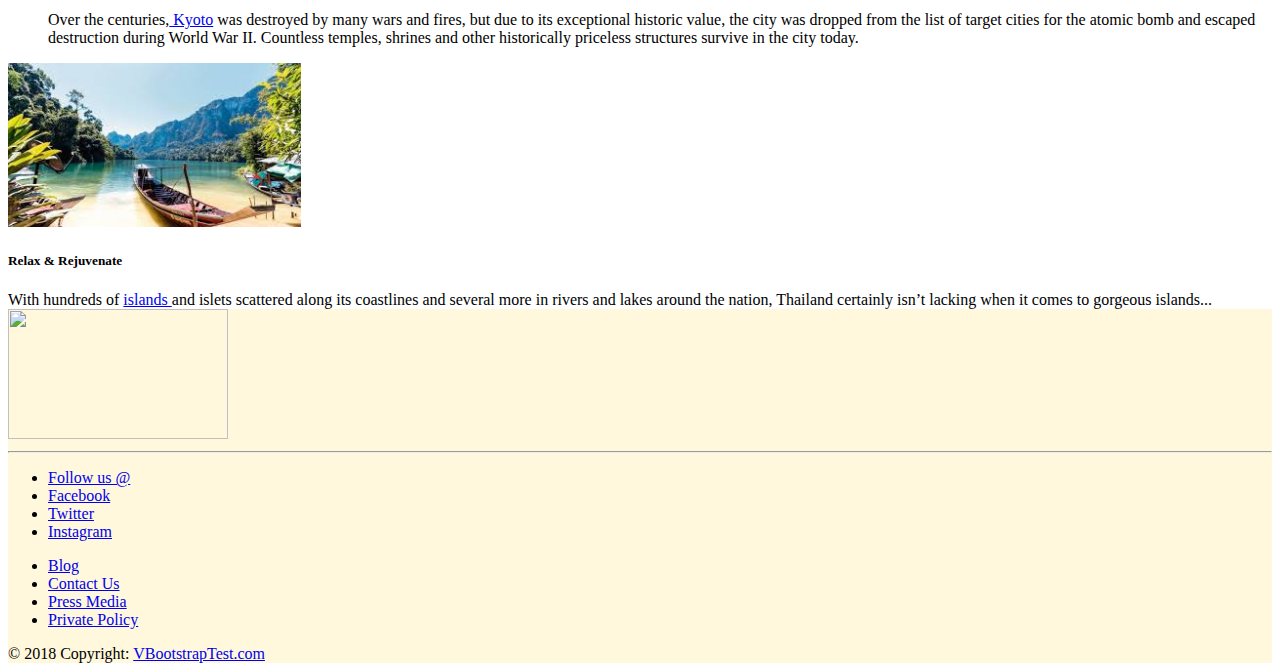
==== commit 6e9035af: "Add files via upload" ====
--- a/index.html
+++ b/index.html
@@ -1,72 +1,185 @@
- <!DOCTYPE html>
+<!DOCTYPE html>
 <html>
 <head>
-	<title>TIC TAC TOE</title>
+	<title>Portfolio</title>
+<link rel="stylesheet" type="text/css" href="Pstyle.css">
+<link rel="stylesheet" href="https://stackpath.bootstrapcdn.com/bootstrap/4.1.3/css/bootstrap.min.css" integrity="sha384-MCw98/SFnGE8fJT3GXwEOngsV7Zt27NXFoaoApmYm81iuXoPkFOJwJ8ERdknLPMO" crossorigin="anonymous">
+<script src="https://code.jquery.com/jquery-3.3.1.slim.min.js" integrity="sha384-q8i/X+965DzO0rT7abK41JStQIAqVgRVzpbzo5smXKp4YfRvH+8abtTE1Pi6jizo" crossorigin="anonymous"></script>
+<script src="https://cdnjs.cloudflare.com/ajax/libs/popper.js/1.14.3/umd/popper.min.js" integrity="sha384-ZMP7rVo3mIykV+2+9J3UJ46jBk0WLaUAdn689aCwoqbBJiSnjAK/l8WvCWPIPm49" crossorigin="anonymous"></script>
+<script src="https://stackpath.bootstrapcdn.com/bootstrap/4.1.3/js/bootstrap.min.js" integrity="sha384-ChfqqxuZUCnJSK3+MXmPNIyE6ZbWh2IMqE241rYiqJxyMiZ6OW/JmZQ5stwEULTy" crossorigin="anonymous"></script>
+<link href="https://fonts.googleapis.com/css?family=Satisfy" rel="stylesheet">
+<meta name="viewport" content="width=device-width>
 </head>
-
-<style type="text/css">
-	*{
-		user-select: none;
-	}
-	.container{
-		height: 300px;
-		width: 300px;
-		border: 2px solid grey;
-		align-items: center;
-		border-radius: 5px;
-		display: flex;
-		flex-wrap: wrap;
-		justify-content: center;	
-		margin: 40px auto;
-	}
-
-	.box{
-		height: 30%;
-		width: 30%;
-		border: 1px solid grey;	
-		border-radius: 5px;
-		background-color: cornsilk;	
-	}
-
-	button{
-		display: block;
-		margin: 5px auto;
-	}
-	h2{
-		margin-left: 45%;
-		color: red ;
-	}
-	span{
-		font-size: 40px;
-		color: pink;
-		padding-top: 17px; 
-		display: inline-block; 
-		margin-left: 35%;
-	}
-
-</style>
-
 <body>
 	
-<h2 id='gameMsg'> Tic Tac Toe</h2>
+  <section id='navb'>
+	<nav class="navbar">
+  <form class="form-inline">
+    <button class="btn btn-outline-warning"  type="button">Home</button>
+    <button  class="btn btn-outline-warning" type="button">Gallery</button>
+     <button class="btn btn-outline-warning" type="button">Article</button>
+        </button>
+        
+    <form class="form-inline">
+    <input class="form-control mr-sm-2" type="search" placeholder="Search" aria-label="Search">
+    <button class="btn btn-outline-success my-2 my-sm-0" type="submit">Search</button>
+  </form>
+  </nav>
 
-<div class='container' >
-	<div onclick='play(this, 1)' id='0' class='box'></div>
-	<div onclick='play(this, 2)' id='1' class='box'></div>
-	<div onclick='play(this, 4)' id='2' class='box'></div>
-	<div onclick='play(this, 8)' id='3' class='box'></div>
-	<div onclick='play(this, 16)' id='4' class='box'></div>
-	<div onclick='play(this, 32)' id='5' class='box'></div>
-	<div onclick='play(this, 64)' id='6' class='box'></div>
-	<div onclick='play(this, 128)' id='7' class='box'></div>
-	<div onclick='play(this, 256)' id='8' class='box'></div>
-	
+     </section>
+
+  <div class="card bg-dark text-white">
+  <img class="card-img " src="img1.jpg" >
+  <div class="card-img-overlay">
+    <h2 class="card-title">Go, Explore the world</h2>
+    <p class="card-text">“Stuff your eyes with wonder, live as if you’d drop dead in ten seconds. See the world. It’s more fantastic than any dream made or paid for in factories.”</p>
+    <p class="card-text">Don’t be a tourist, be a traveler</p>
+  </div>
+</div><br>
+
+<div class="alert alert-light" role="alert">
+Most popular places
 </div>
 
-<button onclick="resetGame()">Reset</button>
+<div id='card-box'>
+<div class="card border-secondary mb-3" style="max-width: 18rem;">
+  <div class="card-header">Japan</div>
+  <div class="card-body text-secondary">
+    <h5 class="card-title">Memories in the making</h5>
+    <p class="card-text">Experience a true Japanese paradise with tast of life Please find out more <a href="www.example.com">here</a>.</p>
+  </div>
+</div>
+<div class="card border-success mb-3" style="max-width: 18rem;">
+  <div class="card-header">Malaysia</div>
+  <div class="card-body text-success">
+    <h5 class="card-title">Cuti-cuti Malaysia</h5>
+    <p class="card-text">Start discovering Malaysia and welcome to experience the best offer with <a href="www.example.com"> us</a>.</p>
+  </div>
+</div>
+<div class="card border-danger mb-3" style="max-width: 18rem;">
+  <div class="card-header">Taiwan</div>
+  <div class="card-body text-danger">
+    <h5 class="card-title">Fun in Taiwan</h5>
+    <p class="card-text">With legacies as<a href="wwww.example.com"> varied </a> as its adventure landscape and spirited traditions thriving alongside the cream of Asian sophistication.</p>
+  </div>
+</div>
+<div class="card border-warning mb-3" style="max-width: 18rem;">
+  <div class="card-header">Hong kong</div>
+  <div class="card-body text-warning">
+    <h5 class="card-title">Top Experience in...</h5>
+    <p class="card-text">Pre-picked the best<a href="www.example.com"> hotels, hostels </a>and bed and breakfasts to make your stay as enjoyable as possible.</p>
+  </div>
+</div>
+<div class="card border-success mb-3" style="max-width: 18rem;">
+  <div class="card-header">Vietnam & Cambodia</div>
+  <div class="card-body text-success">
+    <h5 class="card-title">Majestic and relax</h5>
+    <p class="card-text">This <a href="www.example.com"> tour </a> takes you to the quintessential destinations from north to south...</p>
+  </div>
+</div>
+<div class="card border-dark mb-3" style="max-width: 18rem;">
+  <div class="card-header">Thailand</div>
+  <div class="card-body text-dark">
+    <h5 class="card-title">Friendly, fun & loving</h5>
+    <p class="card-text"><a href="www.example.com">Thailand </a> radiates a golden hue, from its glittering temples and tropical beaches through to the ever-comforting Thai smile.</p>
+  </div>
+</div>
+</div>
+<br>
 
-<script src="script.js"></script>
+<ul class="list-unstyled">
+	<li class="media my-4 ">
+    <iframe class= mr-3 width="289" src="https://www.youtube.com/embed/dWzX0qo3FQw" frameborder="0" allow="autoplay; encrypted-media" allowfullscreen></iframe>  
+    <div class="media-body">
+      <h5 class="mt-0 mb-1 text-primary">Start exploring Malaysia</h5>
+    	Buzzing cities, culinary sensations, beautiful beaches, idyllic islands and national parks with wildlife-packed rainforests – all of this can be found in Malaysia.<br><br>
+    	Malaysia is a country that yields a rich mix of cultural attractions and rapidly expanding cities filled with skyscrapers and multilane highways. Whether it’s the country’s jam-packed calendar of festivals, or its capital city of<a href="#"> Kuala Lumpur </a>, home to sprawling malls and narrow alleyways with lively and colourful markets, Malaysia’s street life is vibrant.
 
+    </div>
+  </li>
+  <li class="media">
+    <img class="mr-3" src="thai2.jpg">
+    <div class="media-body">
+      <h5 class="mt-0 mb-1 text-primary">Floating lanter festival @Thailand</h5>
+      Thailand’s Loi Krathong<a href="#"> festival </a>, in which candles are floated downriver on baskets made of banana leaves and wood, is held each year on the twelfth full moon (usually sometime in November). It’s a must-see for any traveler in Southeast Asia.
+      <br><br>
+      Thousands of locals and travelers make wishes for the year ahead as they release the lanterns into the sky.
+    </div>
+  </li>
+  <li class="media my-4">
+    <img class="mr-3" src="japan2.jpg" width="293" >
+    <div class="media-body">
+      <h5 class="mt-0 mb-1 text-primary">Kyoto (京都, Kyōto)</h5>
+     Over the centuries,<a href="#"> Kyoto</a> was destroyed by many wars and fires, but due to its exceptional historic value, the city was dropped from the list of target cities for the atomic bomb and escaped destruction during World War II. Countless temples, shrines and other historically priceless structures survive in the city today.
+    </div>
+  </li>
+</ul>
+ <li class="media my-4">
+    <img class="mr-3" src="thai.jpg" width="293" >
+    <div class="media-body">
+      <h5 class="mt-0 mb-1 text-primary">Relax & Rejuvenate</h5>
+     With hundreds of <a href="#"> islands </a> and islets scattered along its coastlines and several more in rivers and lakes around the nation, Thailand certainly isn’t lacking when it comes to gorgeous islands...
+    </div>
+  </li>
+</ul>
+
+
+<footer class="page-footer font-small pt-4" style="background-color: cornsilk">
+   
+    <div class="container-fluid  text-md-left">
+
+      <div class="row">
+
+        <div class="col-md-6 mt-md-0 mt-3">
+        	<img src="logo.png " height="130px" width="220px">
+      
+        </div>
+
+        <hr class="clearfix w-100 d-md-none pb-3">
+         
+          <div class="col-md-3 mb-md-0 mb-3">
+            
+            <ul class="list-unstyled">
+              <li>
+                <a href="#!">Follow us @</a>
+              </li>
+              <li>
+                <a href="#!">Facebook</a>
+              </li>
+              <li>
+                <a href="#!">Twitter</a>
+              </li>
+              <li>
+                <a href="#!">Instagram</a>
+              </li>
+            </ul>
+          
+          </div>
+        <div class="col-md-3 mb-md-0 mb-3"> 
+            <ul class="list-unstyled">
+              <li>
+                <a href="#!">Blog</a>
+              </li>
+              <li>
+                <a href="#!">Contact Us</a>
+              </li>
+              <li>
+                <a href="#!">Press Media</a>
+              </li>
+              <li>
+                <a href="#!">Private Policy</a>
+              </li>
+            </ul>
+          </div>
+
+      </div>
+    </div>
+   
+    <div class="footer-copyright text-center py-3">© 2018 Copyright:
+      <a href="https://mdbootstrap.com/bootstrap-tutorial/"> VBootstrapTest.com</a>
+    </div>
+ 
+  </footer>
+  
 </body>
-</html> 
-
+</html>